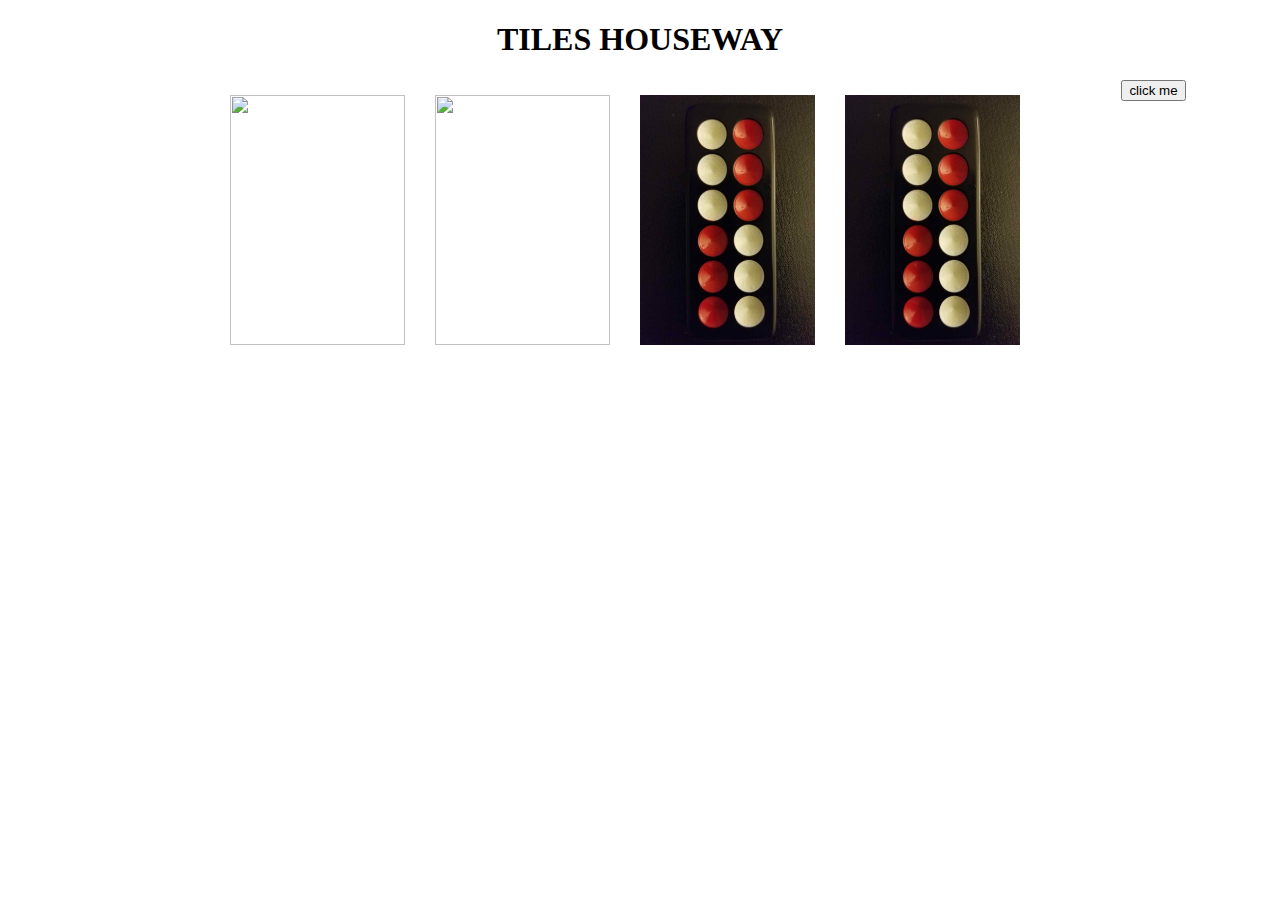
==== tiles.html @ de25895f "early. not presentable." ====
<!DOCTYPE html>
<html>
<head>
	<title>Tiles House-way</title>
	<link rel="stylesheet" type="text/css" href="tiles.css">
	<script
	  src="https://code.jquery.com/jquery-3.3.1.js"
	  integrity="sha256-2Kok7MbOyxpgUVvAk/HJ2jigOSYS2auK4Pfzbm7uH60="
	  crossorigin="anonymous"></script>
</head>
<body>
	<h1>TILES HOUSEWAY</h1>

	<!--the hand. one div for each tile-->
	<div class="container">
		<div class="cards"><img id="1" src="imgs/GeeJoon6.jpeg"></div>
		<div class="cards"><img id="2" src="imgs/GeeJoon3.jpeg"></div>
		<div class="cards"><img id="3" src="imgs/Teen.jpeg"></div>
		<div class="cards"><img id="4" src="imgs/Teen.jpeg"></div>
	</div>
		
	<!--temporary button-->	
	<button>click me</button>


	<script type="text/javascript" src="tiles.js"></script>
</body>
</html>
---- tiles.css ----
body {
	text-align: center; /*centers title*/
}

/*targets each tile*/
.cards {
	margin: 15px; /*spacing between cards*/
	float: left; /*all in-line*/
} 
img {
	display: block;
	margin-left: auto;
	margin-right: auto;
	width: 175px;
	height: 250px;
}

.container {
	margin: auto;
	max-width: 850px;
}
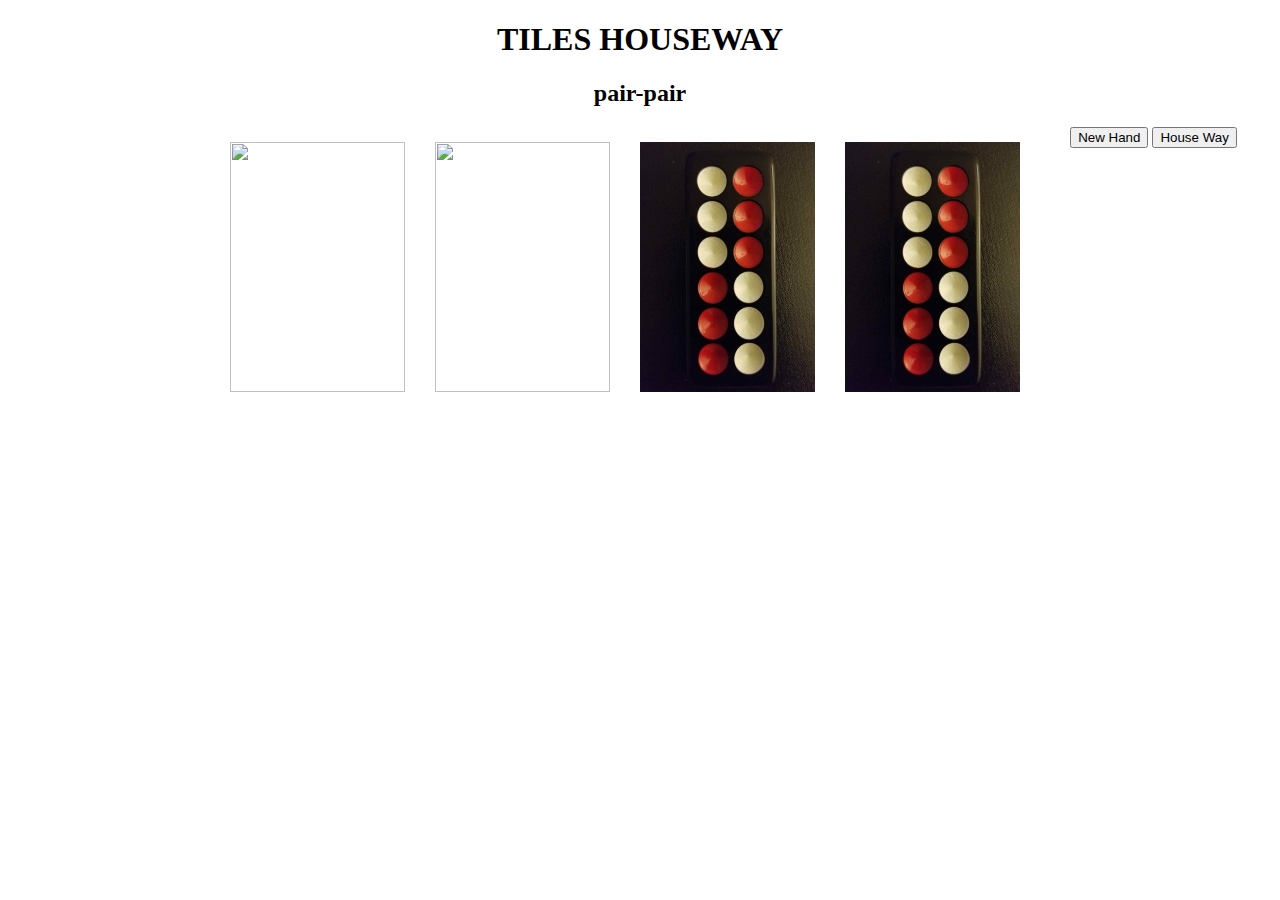
==== commit d3d8dde9: "New hands correctly generated" ====
--- a/tiles.html
+++ b/tiles.html
@@ -11,6 +11,9 @@
 <body>
 	<h1>TILES HOUSEWAY</h1>
 
+	<!--Answer-->
+	<h2>pair-pair</h2>
+
 	<!--the hand. one div for each tile-->
 	<div class="container">
 		<div class="cards"><img id="1" src="imgs/GeeJoon6.jpeg"></div>
@@ -20,7 +23,8 @@
 	</div>
 		
 	<!--temporary button-->	
-	<button>click me</button>
+	<button id="random">New Hand</button>
+	<button id ="houseway">House Way</button>
 
 
 	<script type="text/javascript" src="tiles.js"></script>
--- a/tiles.css
+++ b/tiles.css
@@ -1,5 +1,7 @@
 body {
 	text-align: center; /*centers title*/
+	/*need to fix background size or better img*/
+	background-image: url("https://us.123rf.com/450wm/travelman/travelman1801/travelman180100029/93395817-green-felt-texture-for-poker-and-casino-.jpg?ver=6");
 }
 
 /*targets each tile*/
